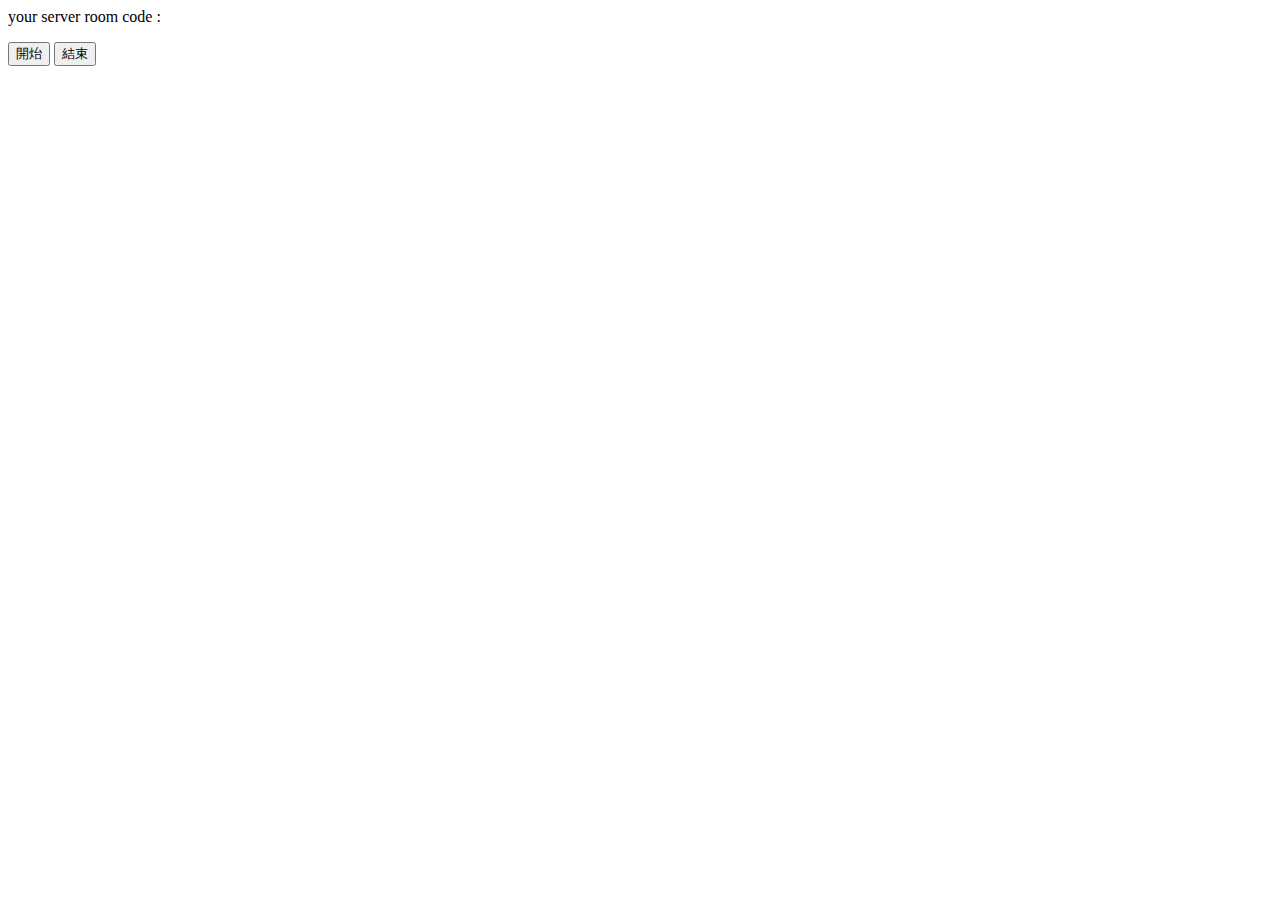
==== options.html @ ded9a6b8 "update option page." ====
<!DOCTYPE html>
<html>
  <head>
    <meta charset="utf-8" />
    <title>Options</title>
    <script src='jquery.js'></script>
    <script src='options.js'></script>
  </head>
  <body>
    <div>
      your server room code : <span id='roomID'></span>
    </div>
    <div>
      <p id='error' style='color: red;'></p>
    </div>
    <div>
      <input type='button' value='開炲' id='start'>
      <input type='button' value='結束' id='close'>
    </div>
  </body>
</html>
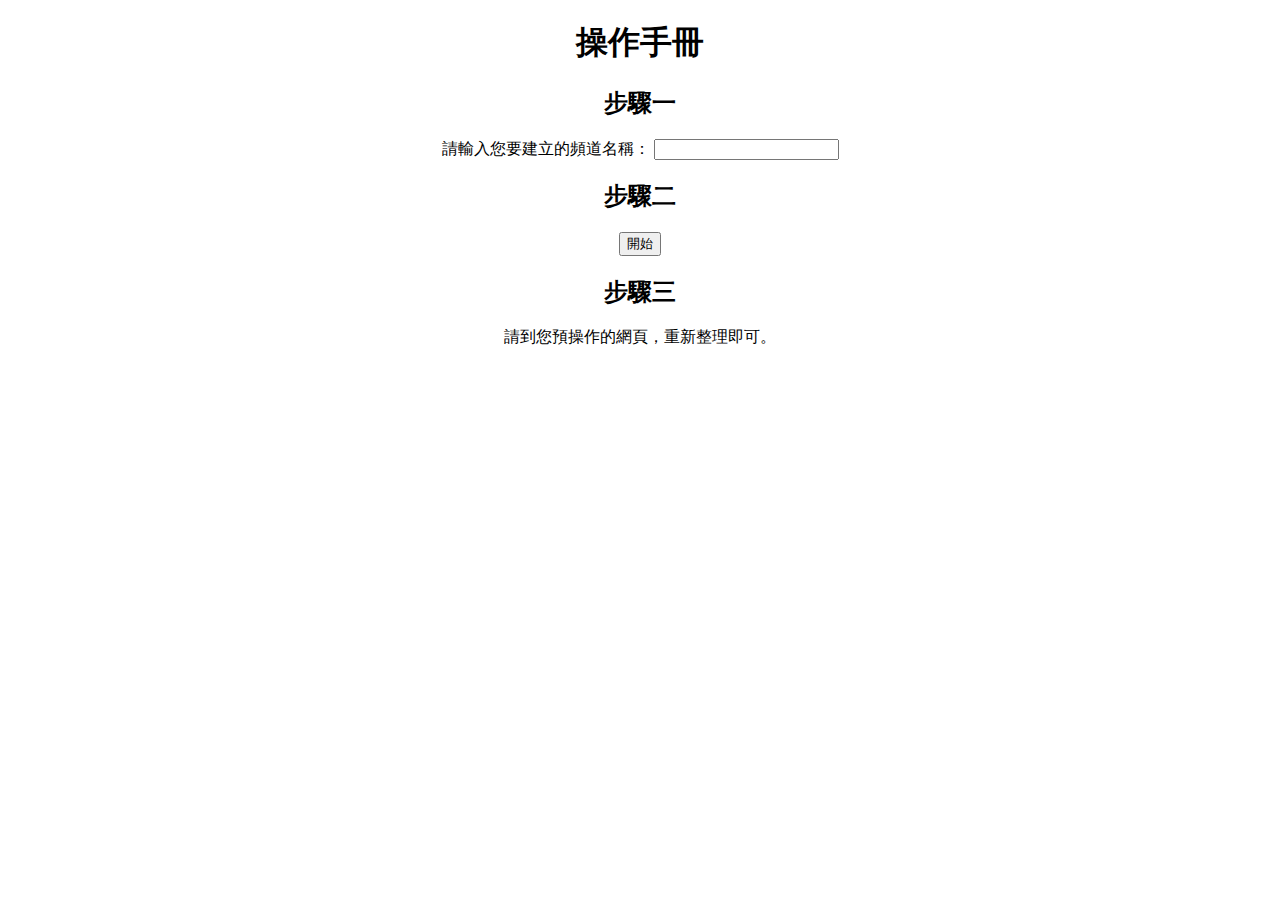
==== commit 7a880c84: "update extension plugin with server connect function and adjust file." ====
--- a/options.html
+++ b/options.html
@@ -5,17 +5,28 @@
     <title>Options</title>
     <script src='jquery.js'></script>
     <script src='options.js'></script>
+    <style>
+      body{
+        text-align: center;
+      }
+    </style>
   </head>
   <body>
+    <h1>操作手冊</h1>
+    <h2>步驟一</h2>
     <div>
-      your server room code : <span id='roomID'></span>
+      <span>請輸入您要建立的頻道名稱：</span>
+      <input type='text' value='' id='roomName'>
     </div>
+    <h2>步驟二</h2>
+    <div>
+      <input type='BUTTON' value='開始' id='start'>
+      <!--<input type='BUTTON' value='結束' id='close'>-->
+    </div>
+    <h2>步驟三</h2>
+    <p>請到您預操作的網頁，重新整理即可。</p>
     <div>
       <p id='error' style='color: red;'></p>
     </div>
-    <div>
-      <input type='button' value='開炲' id='start'>
-      <input type='button' value='結束' id='close'>
-    </div>
   </body>
 </html>
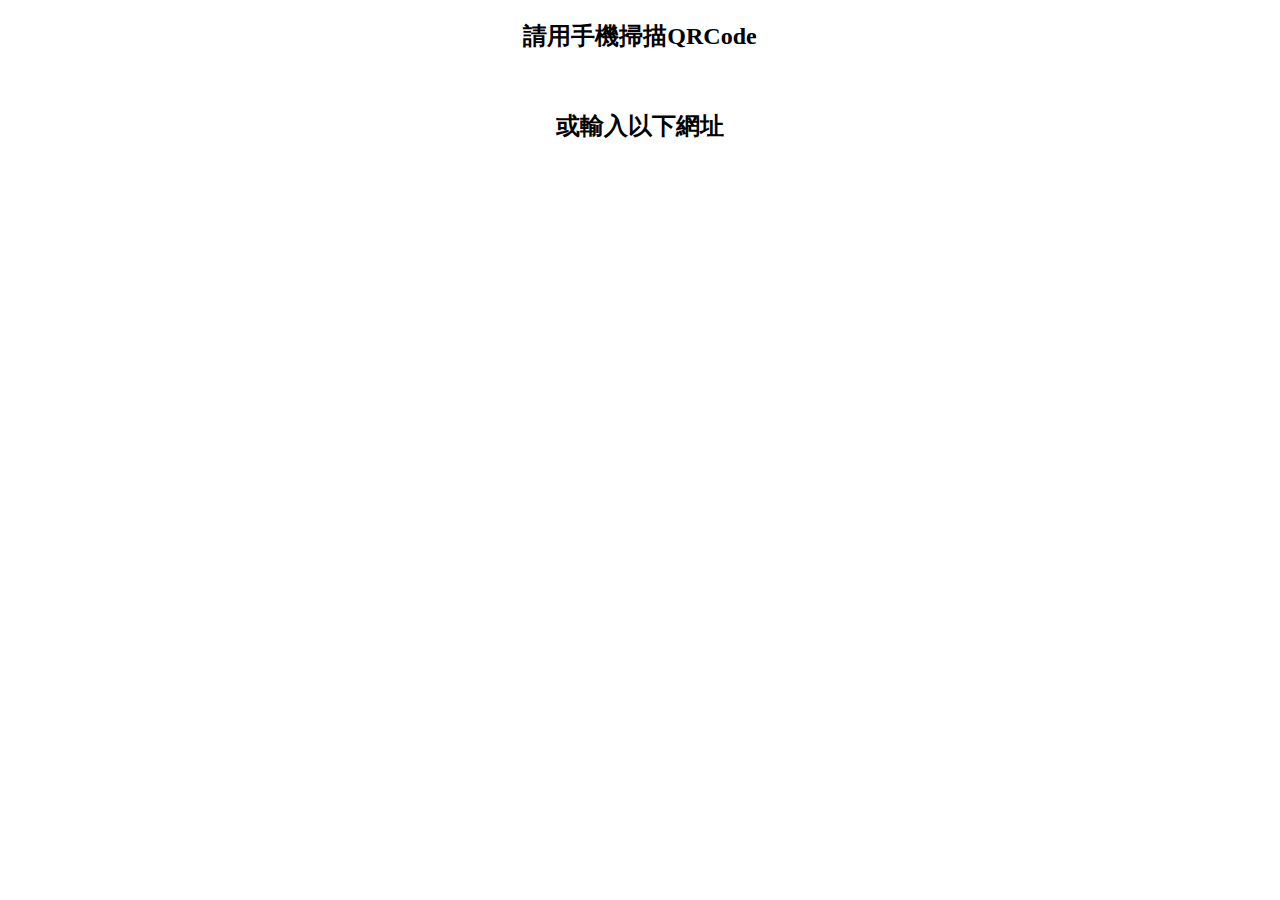
==== commit 76f33a8f: "update QR code to create process." ====
--- a/options.html
+++ b/options.html
@@ -3,8 +3,8 @@
   <head>
     <meta charset="utf-8" />
     <title>Options</title>
-    <script src='jquery.js'></script>
-    <script src='options.js'></script>
+    <script src='javascripts/lib/jquery.js'></script>
+    <script src='javascripts/options.js'></script>
     <style>
       body{
         text-align: center;
@@ -12,19 +12,14 @@
     </style>
   </head>
   <body>
-    <h1>操作手冊</h1>
-    <h2>步驟一</h2>
+    <h2>請用手機掃描QRCode</h2>
     <div>
-      <span>請輸入您要建立的頻道名稱：</span>
-      <input type='text' value='' id='roomName'>
+      <img id='QRCode'>
     </div>
-    <h2>步驟二</h2>
+    <h2>或輸入以下網址</h2>
     <div>
-      <input type='BUTTON' value='開始' id='start'>
-      <!--<input type='BUTTON' value='結束' id='close'>-->
+      <p id='clientURL'></p>
     </div>
-    <h2>步驟三</h2>
-    <p>請到您預操作的網頁，重新整理即可。</p>
     <div>
       <p id='error' style='color: red;'></p>
     </div>
